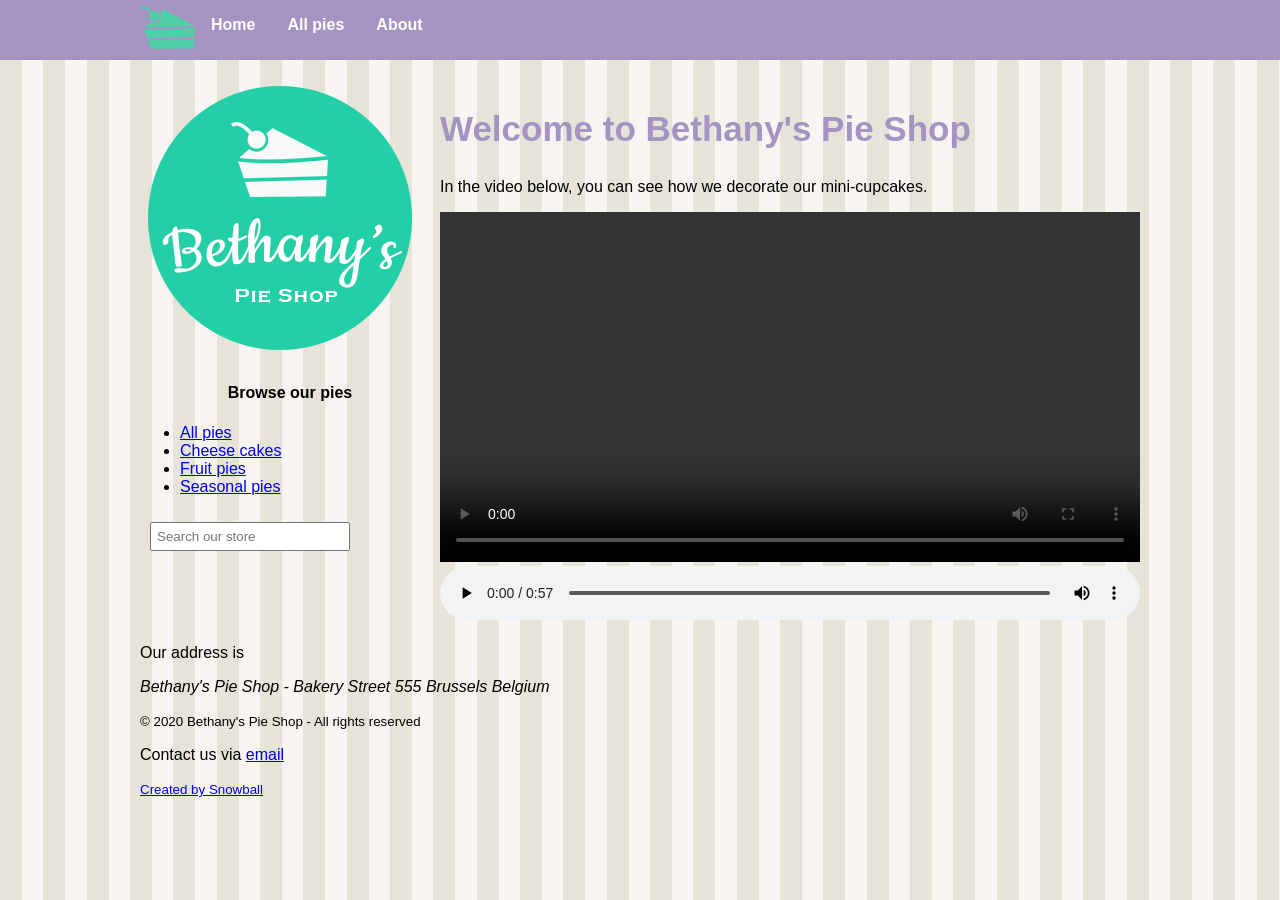
==== m3/before/about.html @ 1634a1c4 "initial commit" ====
<!DOCTYPE html>
<html>

<head>
  <meta charset="utf-8">
  <title>Welcome to Bethany's Pie Shop!</title>
  <meta name="author" content="Bethany's Pie Shop">
  <meta name="description" content="Store front for Bethany's Pie Shop">
  <meta name="viewport" content="width=device-width, initial-scale=1">
  <link rel="icon" type="image/png" href="favicon.png">
  <style>
    body {
      margin-top: 0px;
      font-family: 'Segoe UI', Tahoma, Geneva, Verdana, sans-serif;
      margin-left: auto;
      margin-right: auto;
      background-color: #e6e4d9;
      background-image: url('images/pattern.png');
    }

    #mainheader {
      background-color: #a593c2;
    }

    nav {
      height: 60px;
      width: 1000px;
      margin: 0 auto 20px;
    }

    nav>ul {
      list-style-type: none;
      margin: 0;
      padding: 0;
      overflow: hidden;
    }

    nav>ul>li {
      float: left;
    }

    nav>ul>li a {
      display: block;
      color: white;
      text-align: center;
      padding: 16px;
      text-decoration: none;
      font-weight: bold;
    }

    #leftmenu {
      float: left;
      width: 30%;
      margin-bottom: 20px;
    }

    #main {
      float: right;
      width: 70%;
      margin-bottom: 20px;
    }

    footer {
      clear: both;
      width: 100%;
    }

    .searchbox {
      padding: 5px;
      margin: 10px 10px;
      width: 200px;
    }

    #main video {
      width: 100%;
    }

    #main audio {
      width: 100%;
    }
  </style>
</head>

<body>
  <header id="mainheader">
    <nav>
      <ul>
        <li><img src="images/cake.svg" height="55" /></li>
        <li><a href="index.html">Home</a></li>
        <li><a href="pieoverview.html">All pies</a></li>
        <li><a href="about.html">About</a></li>
      </ul>
    </nav>
  </header>
  <div style="width:1000px;margin-left: auto;margin-right: auto;">
    <aside id="leftmenu">
      <a href="index.html"><img src="images/bethanylogo.png" /></a>

      <header>
        <h4 style="text-align: center;">Browse our pies</h4>
      </header>
      <ul>
        <li><a href="pieoverview.html">All pies</a></li>
        <li><a href="cheesecakes.html">Cheese cakes</a></li>
        <li><a href="fruitpies.html">Fruit pies</a></li>
        <li><a href="seasonalpies.html">Seasonal pies</a></li>
      </ul>

      <input type="search" class="searchbox" placeholder="Search our store" />
    </aside>
    <main id="main">
      <article>
        <header>
          <h1 style="font-size:35px;color:#a593c2">Welcome to Bethany's Pie Shop</h1>
        </header>

        <p>In the video below, you can see how we decorate our mini-cupcakes.</p>

        <video src="media/baking.mp4" controls autoplay>
          Your browser doesn't support Video
        </video>

        <audio src="media/breadsandcake.mp3" controls autoplay>
          Your browser doesn't support audio
        </audio>
      </article>
    </main>

    <footer>
      <p>Our address is <address>Bethany's Pie Shop - Bakery Street 555 Brussels Belgium</address>
      </p>
      <p><small>&copy; 2020 Bethany's Pie Shop - All rights reserved</small></p>
      <p>Contact us via <a href="mailto:info@bethanyspieshop.com">email</a></p>
      <p><small><a href="https://www.snowball.be">Created by Snowball</a></small></p>
    </footer>
  </div>
</body>
</html>
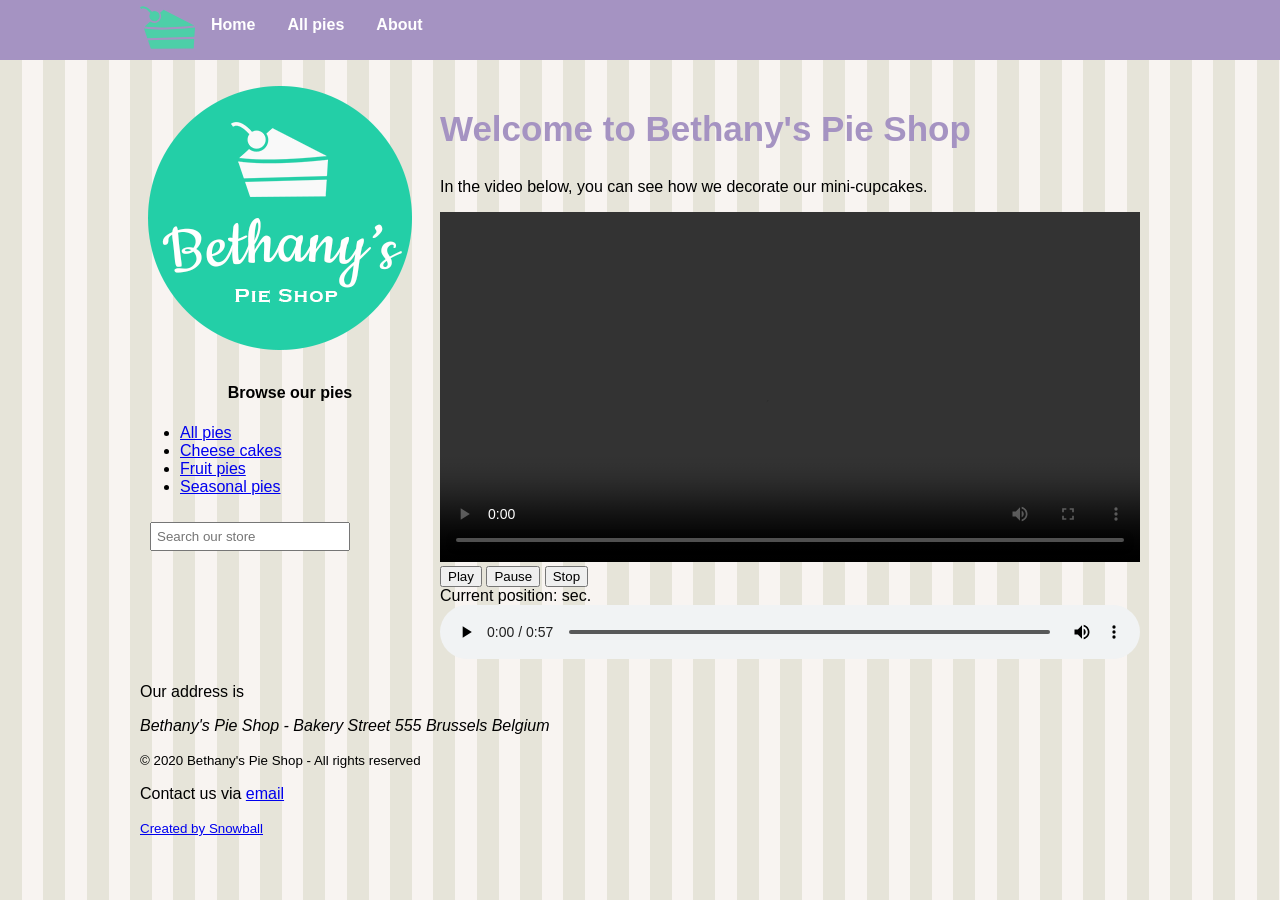
==== commit 644e7f38: "final commit" ====
--- a/m3/before/about.html
+++ b/m3/before/about.html
@@ -47,13 +47,12 @@
       text-decoration: none;
       font-weight: bold;
     }
-
+    
     #leftmenu {
       float: left;
       width: 30%;
       margin-bottom: 20px;
     }
-
     #main {
       float: right;
       width: 70%;
@@ -79,6 +78,9 @@
       width: 100%;
     }
   </style>
+
+  <!-- Shim for Media -->
+  <script src="http://api.html5media.info/1.1.8/html5media.min.js"></script>
 </head>
 
 <body>
@@ -105,7 +107,6 @@
         <li><a href="fruitpies.html">Fruit pies</a></li>
         <li><a href="seasonalpies.html">Seasonal pies</a></li>
       </ul>
-
       <input type="search" class="searchbox" placeholder="Search our store" />
     </aside>
     <main id="main">
@@ -113,18 +114,39 @@
         <header>
           <h1 style="font-size:35px;color:#a593c2">Welcome to Bethany's Pie Shop</h1>
         </header>
+        
+        <p>In the video below, you can see how we decorate our mini-cupcakes.</p>
+        <video id="theVideo" controls>
+          <source src="media/baking.mp4" type="video/mp4"/>
+          <source src="media/baking.wem" type="video/webm"/>
+          <track label="English" kind="subtitles" src="media/baking.vtt" srclang="en" default />
+                    <track label="Spanish" kind="subtitles" src="media/baking-es.vtt" srclang="es" />
 
-        <p>In the video below, you can see how we decorate our mini-cupcakes.</p>
-
-        <video src="media/baking.mp4" controls autoplay>
           Your browser doesn't support Video
         </video>
 
-        <audio src="media/breadsandcake.mp3" controls autoplay>
+<div>
+  <button id="playButton">Play</button>
+  <button id="pauseButton">Pause</button>
+  <button id="stopButton">Stop</button>
+</div>
+
+<div>
+  Current position: <span id="timeDisplay"></span> sec.
+</div>
+
+        <!-- <iframe width="560" height="315" src="https://www.youtube.com/embed/jl7Jg7ZThkk" title="YouTube video player"
+          frameborder="0"
+          allow="accelerometer; autoplay; clipboard-write; encrypted-media; gyroscope; picture-in-picture"
+          allowfullscreen></iframe> -->
+        <audio controls>
+          <source src="media/breadsandcake.wav" type="audio/wav" />
+          <source src="media/breadsandcake.mp3" type="audio/mp3" />
+          <source src="media/breadsandcake.ogg" type="audio/ogg" /> 
           Your browser doesn't support audio
         </audio>
       </article>
-    </main>
+    </main> 
 
     <footer>
       <p>Our address is <address>Bethany's Pie Shop - Bakery Street 555 Brussels Belgium</address>
@@ -135,4 +157,33 @@
     </footer>
   </div>
 </body>
+<script type="text/javascript">
+let playButton = document.getElementById("playButton");
+let pauseButton = document.getElementById("pauseButton");
+let stopButton = document.getElementById("stopButton");
+let theVideo = document.getElementById("theVideo");
+let timeDisplay = document.getElementById("timeDisplay");
+
+theVideo.addEventListener("ended", function (){
+theVideo.currentTime = 0;
+});
+
+
+thevideo.addEventListener("timeupdate" , function (){
+timeDisplay.innerText = theVideo.currentTime;
+});
+
+playButton.addEventListener("click", function() {
+theVideo.play();
+});
+
+pauseButton.addEventListener("click", function() {
+theVideo.pause();
+});
+
+stopButton.addEventListener("click", function() {
+theVideo.pause();
+theVideo.currentTime = 0;
+});
+</script>
 </html>
